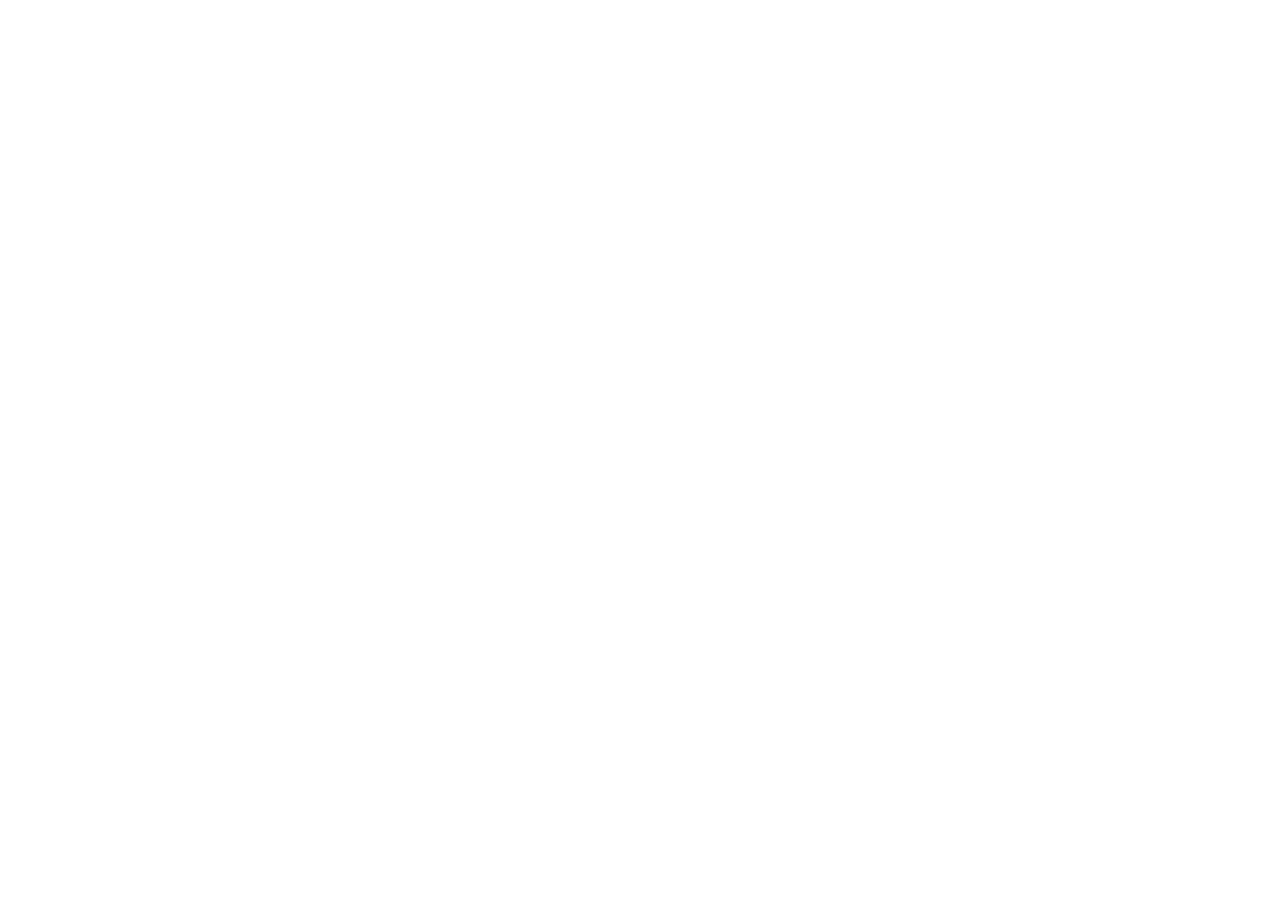
==== andy.html @ c89256d7 "enables pasting functionality" ====
<!DOCTYPE html>
<html lang="en">
<head>
    <meta charset="UTF-8">
    <meta name="viewport" content="width=device-width, initial-scale=1.0">
    <title>Document</title>
</head>
<body>
    <script>
        //question 2
        let mynumb = [8,6,7,4,5,6,34,78,34]
          for(let numbers of mynumb){
             console.log(numbers)
        }
         for(i=0; i < mynumb.length; i++){
            console.log(mynumb[i])
         }
         console.log(mynumb.sort((a,b) => b - a))
   
    console.log( mynumb.filter((number) => number % 2 === 0));
    mynumb.push('prince')
    console.log(mynumb);
    
    
    </script>
</body>
</html>
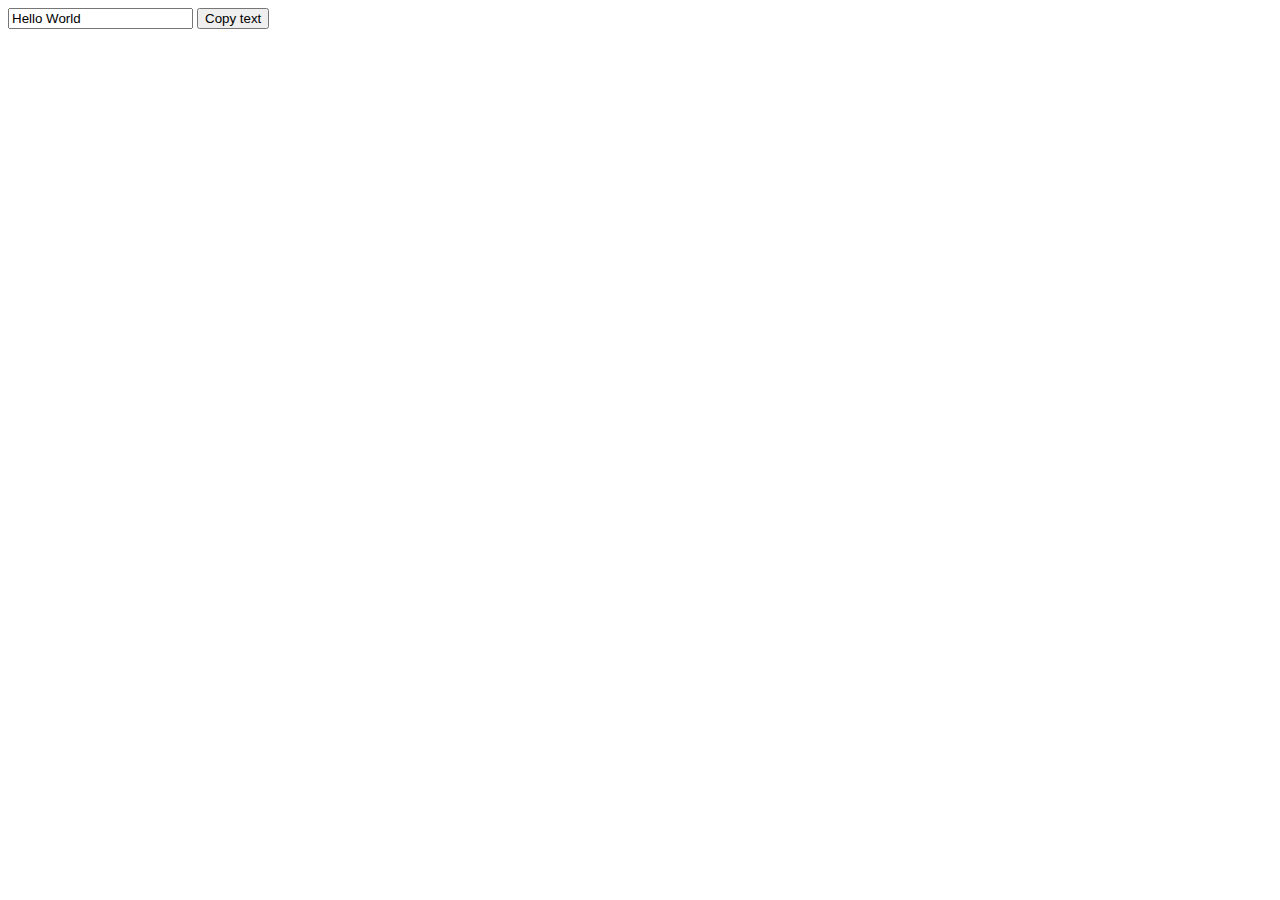
==== commit cbbebf45: "modified delete functionality" ====
--- a/andy.html
+++ b/andy.html
@@ -1,27 +1,31 @@
 <!DOCTYPE html>
 <html lang="en">
-<head>
-    <meta charset="UTF-8">
-    <meta name="viewport" content="width=device-width, initial-scale=1.0">
+  <head>
+    <meta charset="UTF-8" />
+    <meta name="viewport" content="width=device-width, initial-scale=1.0" />
     <title>Document</title>
-</head>
-<body>
+  </head>
+  <body>
+    <!-- The text field -->
+    <input type="text" value="Hello World" id="myInput" />
+
+    <!-- The button used to copy the text -->
+    <button onclick="myFunction()">Copy text</button>
     <script>
-        //question 2
-        let mynumb = [8,6,7,4,5,6,34,78,34]
-          for(let numbers of mynumb){
-             console.log(numbers)
-        }
-         for(i=0; i < mynumb.length; i++){
-            console.log(mynumb[i])
-         }
-         console.log(mynumb.sort((a,b) => b - a))
-   
-    console.log( mynumb.filter((number) => number % 2 === 0));
-    mynumb.push('prince')
-    console.log(mynumb);
-    
-    
+      function myFunction() {
+        /* Get the text field */
+        var copyText = document.getElementById("myInput");
+
+        /* Select the text field */
+        copyText.select();
+        copyText.setSelectionRange(0, 99999); /*For mobile devices*/
+
+        /* Copy the text inside the text field */
+        document.execCommand("copy");
+
+        /* Alert the copied text */
+        alert("Copied the text: " + copyText.value);
+      }
     </script>
-</body>
-</html>+  </body>
+</html>
